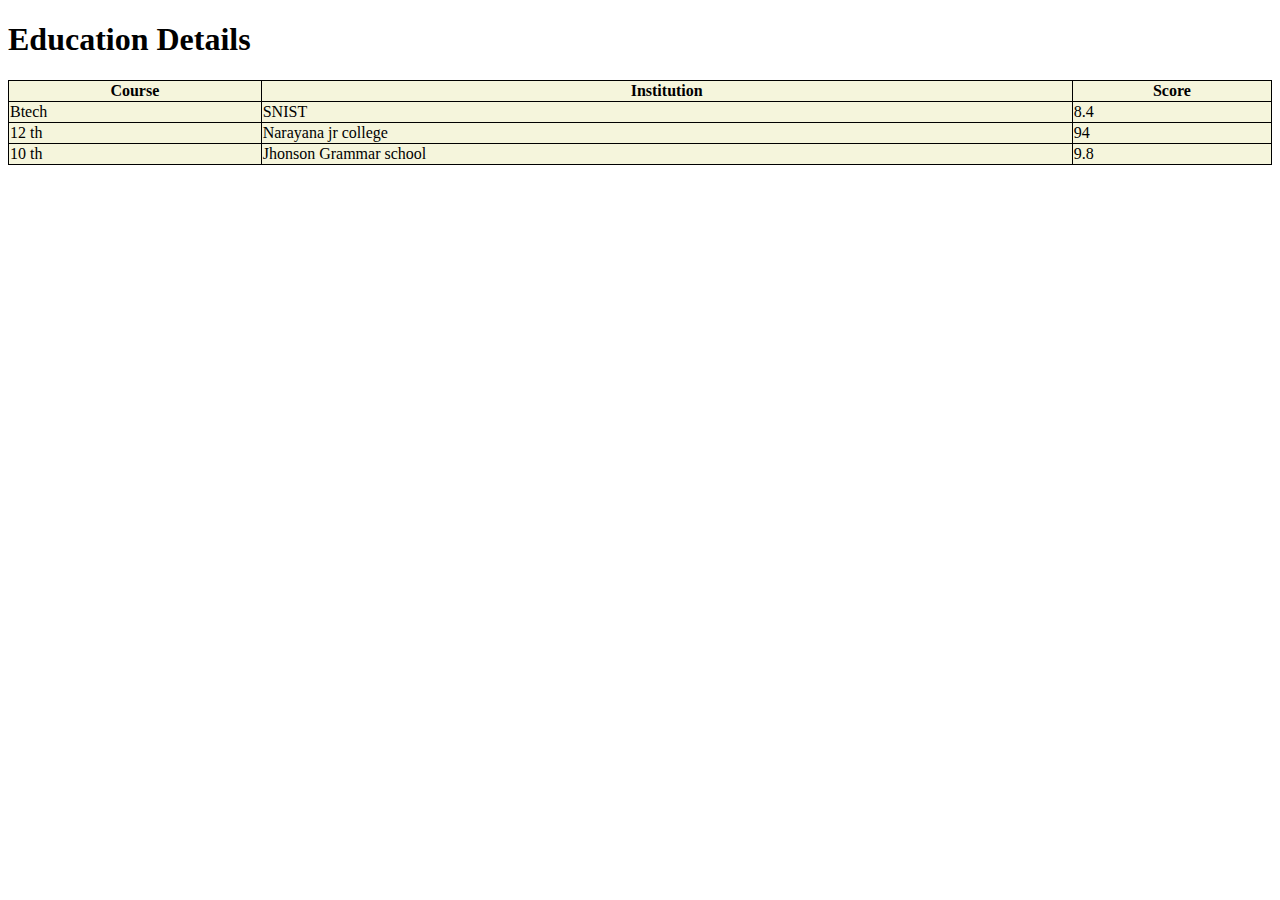
==== webpage.html/education.html @ 1ff47e64 "added initial files" ====
<!DOCTYPE html>
<html lang ="en">
    <head>
        <meta charset ="UTF-8">
        <meta http-equiv="x-UA-Compatible" content="IE=edge">
        <meta name ="viewpoint"content = "widht= 200 ,height=200" >
        <title> education </title>
    </head>
    <body>
        <style>
            table, th, td {
                border:1px solid black;
                border-collapse: collapse;
            }
            th,td{
                background-color: beige;
            }
        </style>
      
        <h1>Education Details</h1>
        <table width="100%">
            <th>Course   </th>
            <th>Institution</th>
            <th>Score</th>
            <tr>
                <td>Btech</td>
                <td>  SNIST</td>
                <td>8.4</td>
            </tr>
            <tr>
                <td>12 th</td>
                <td>   Narayana jr college</td>
                <td>94</td>
            </tr>
            <tr>
                <td>10 th</td>
                <td>  Jhonson Grammar school</td>
                <td>9.8 </td>
            </tr>
        </table>
        
        

    </body>
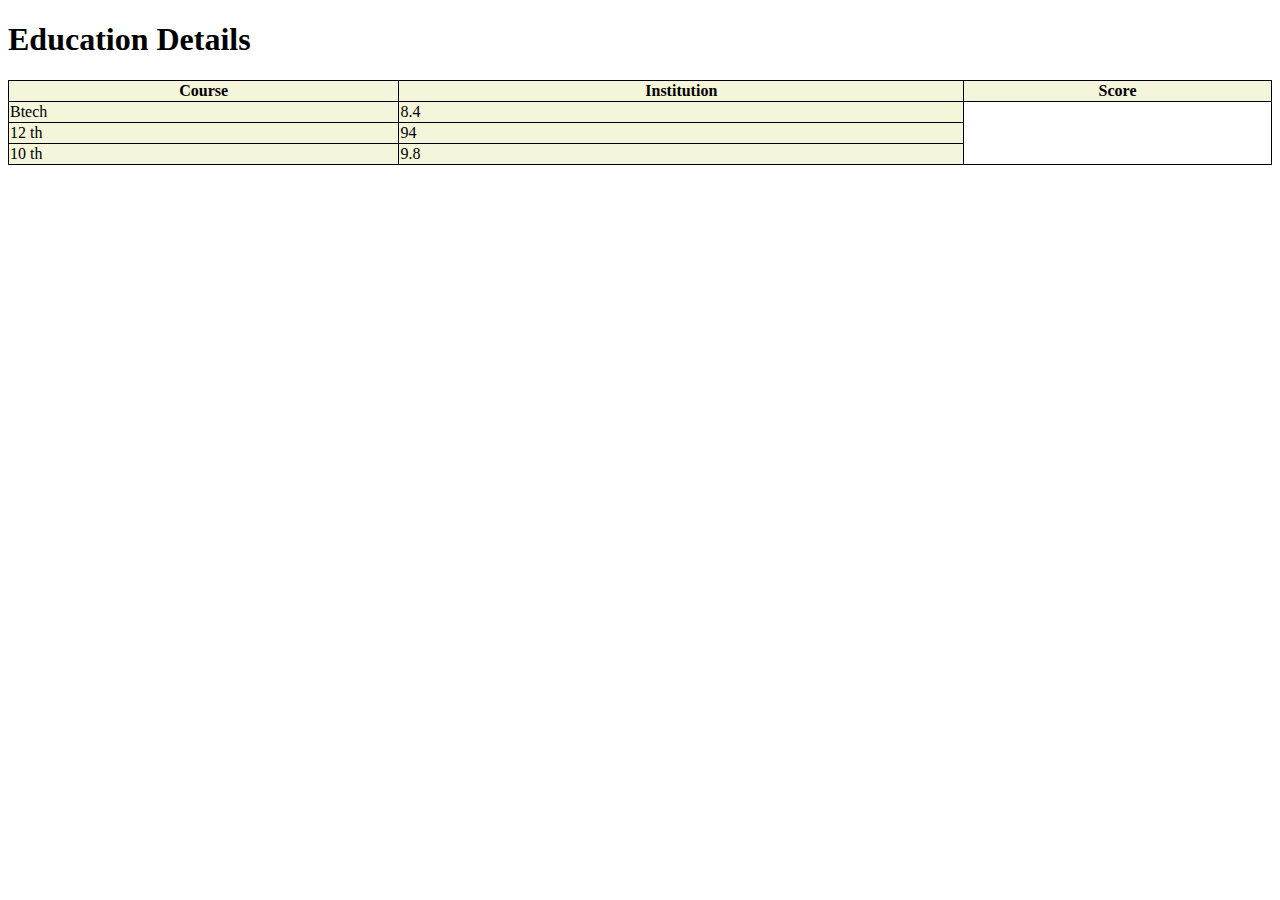
==== commit 43e0c9c4: "Update education.html" ====
--- a/webpage.html/education.html
+++ b/webpage.html/education.html
@@ -24,21 +24,21 @@
             <th>Score</th>
             <tr>
                 <td>Btech</td>
-                <td>  SNIST</td>
+                
                 <td>8.4</td>
             </tr>
             <tr>
                 <td>12 th</td>
-                <td>   Narayana jr college</td>
+                
                 <td>94</td>
             </tr>
             <tr>
                 <td>10 th</td>
-                <td>  Jhonson Grammar school</td>
+               
                 <td>9.8 </td>
             </tr>
         </table>
         
         
 
-    </body>+    </body>
